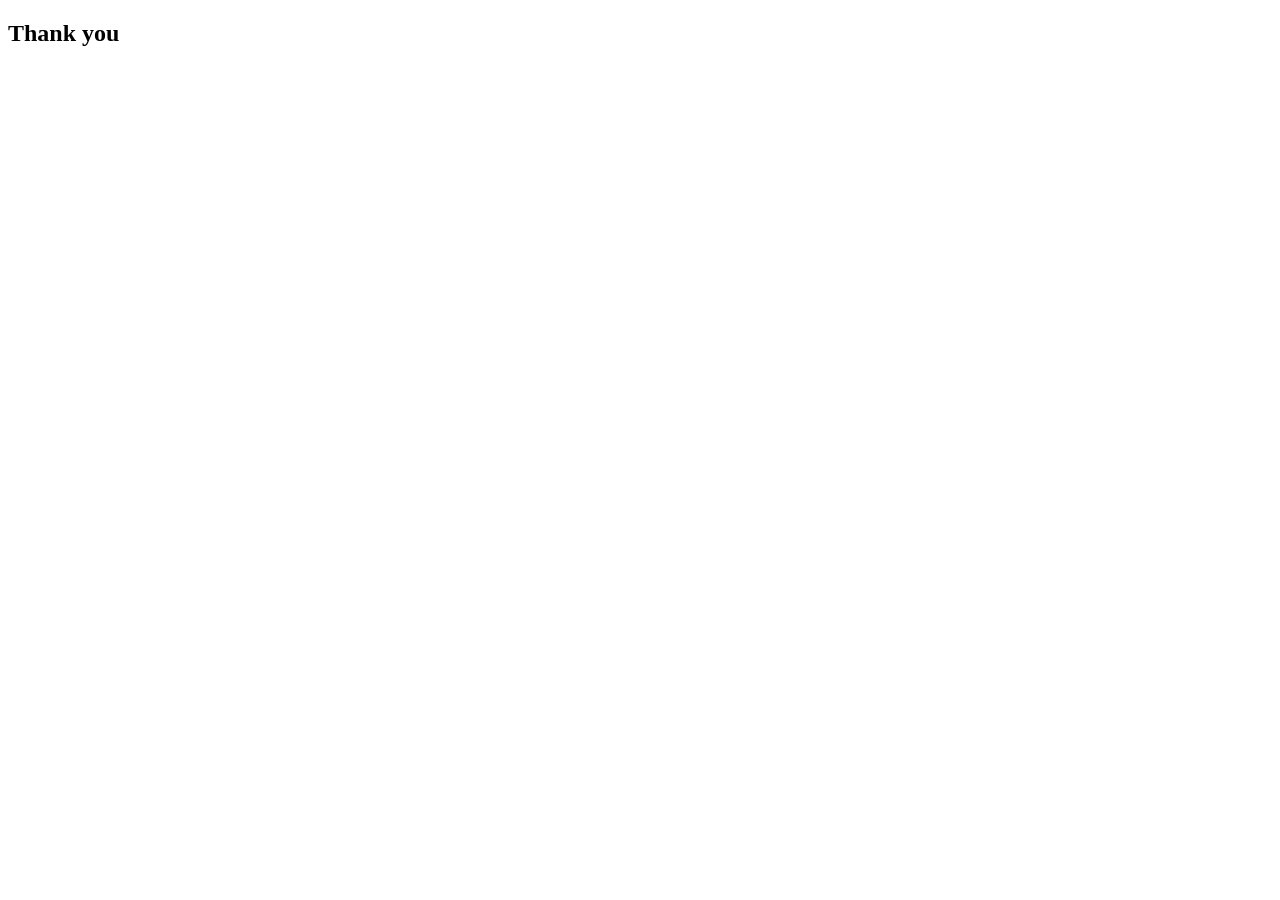
==== s2/thanks.html @ 27096394 "session 2" ====
<!DOCTYPE html>
<html lang="en">
<head>
    <meta charset="UTF-8">
    <meta name="viewport" content="width=device-width, initial-scale=1.0">
    <title>Document</title>
</head>
<body>
    <h2>Thank you</h2>
</body>
</html>
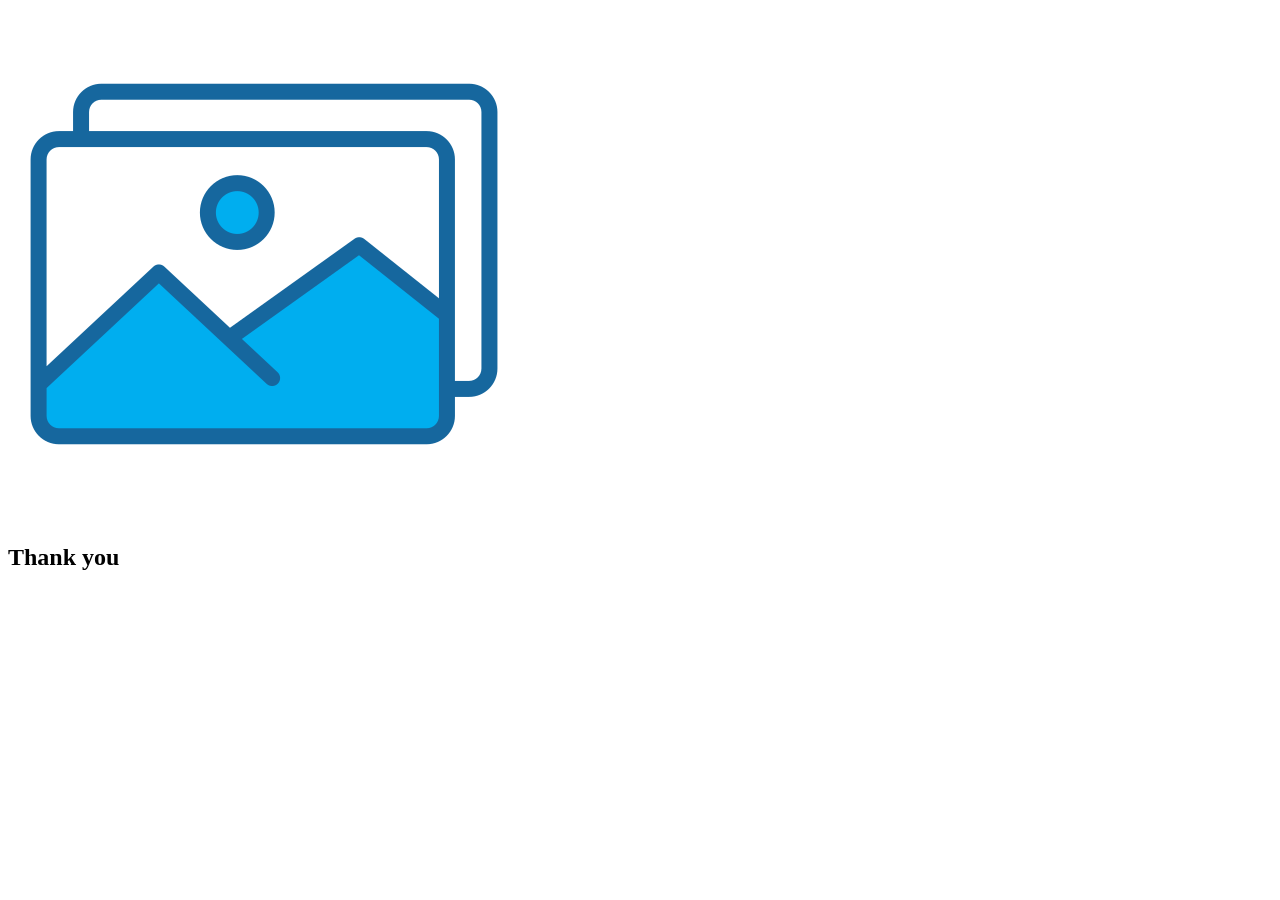
==== commit 6e7c6562: "session 2 update" ====
--- a/s2/thanks.html
+++ b/s2/thanks.html
@@ -6,6 +6,7 @@
     <title>Document</title>
 </head>
 <body>
+    <img src="../s1/images/icon.png">
     <h2>Thank you</h2>
 </body>
 </html>
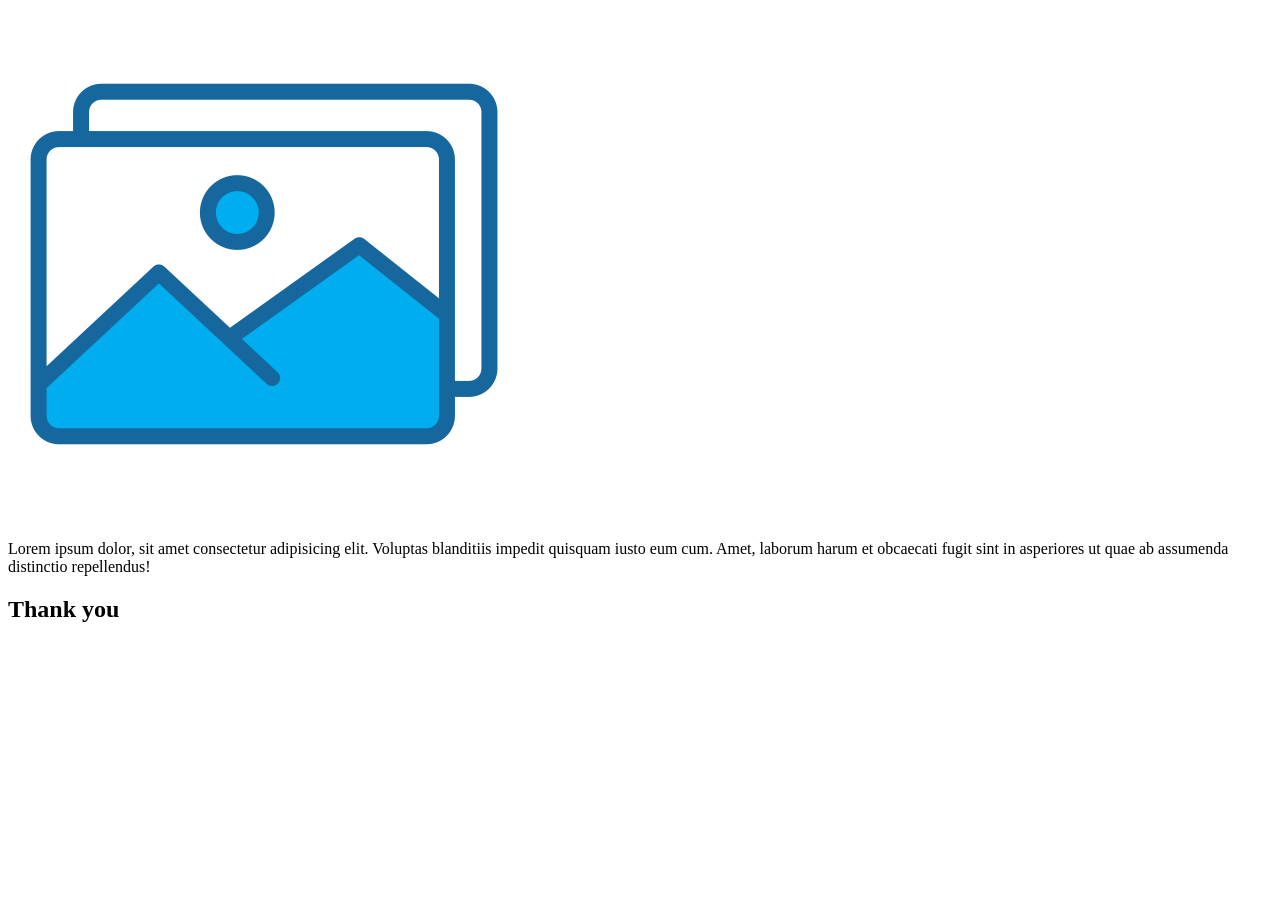
==== commit d06a9fd8: "s2" ====
--- a/s2/thanks.html
+++ b/s2/thanks.html
@@ -7,6 +7,7 @@
 </head>
 <body>
     <img src="../s1/images/icon.png">
+    <p>Lorem ipsum dolor, sit amet consectetur adipisicing elit. Voluptas blanditiis impedit quisquam iusto eum cum. Amet, laborum harum et obcaecati fugit sint in asperiores ut quae ab assumenda distinctio repellendus!</p>
     <h2>Thank you</h2>
 </body>
 </html>
